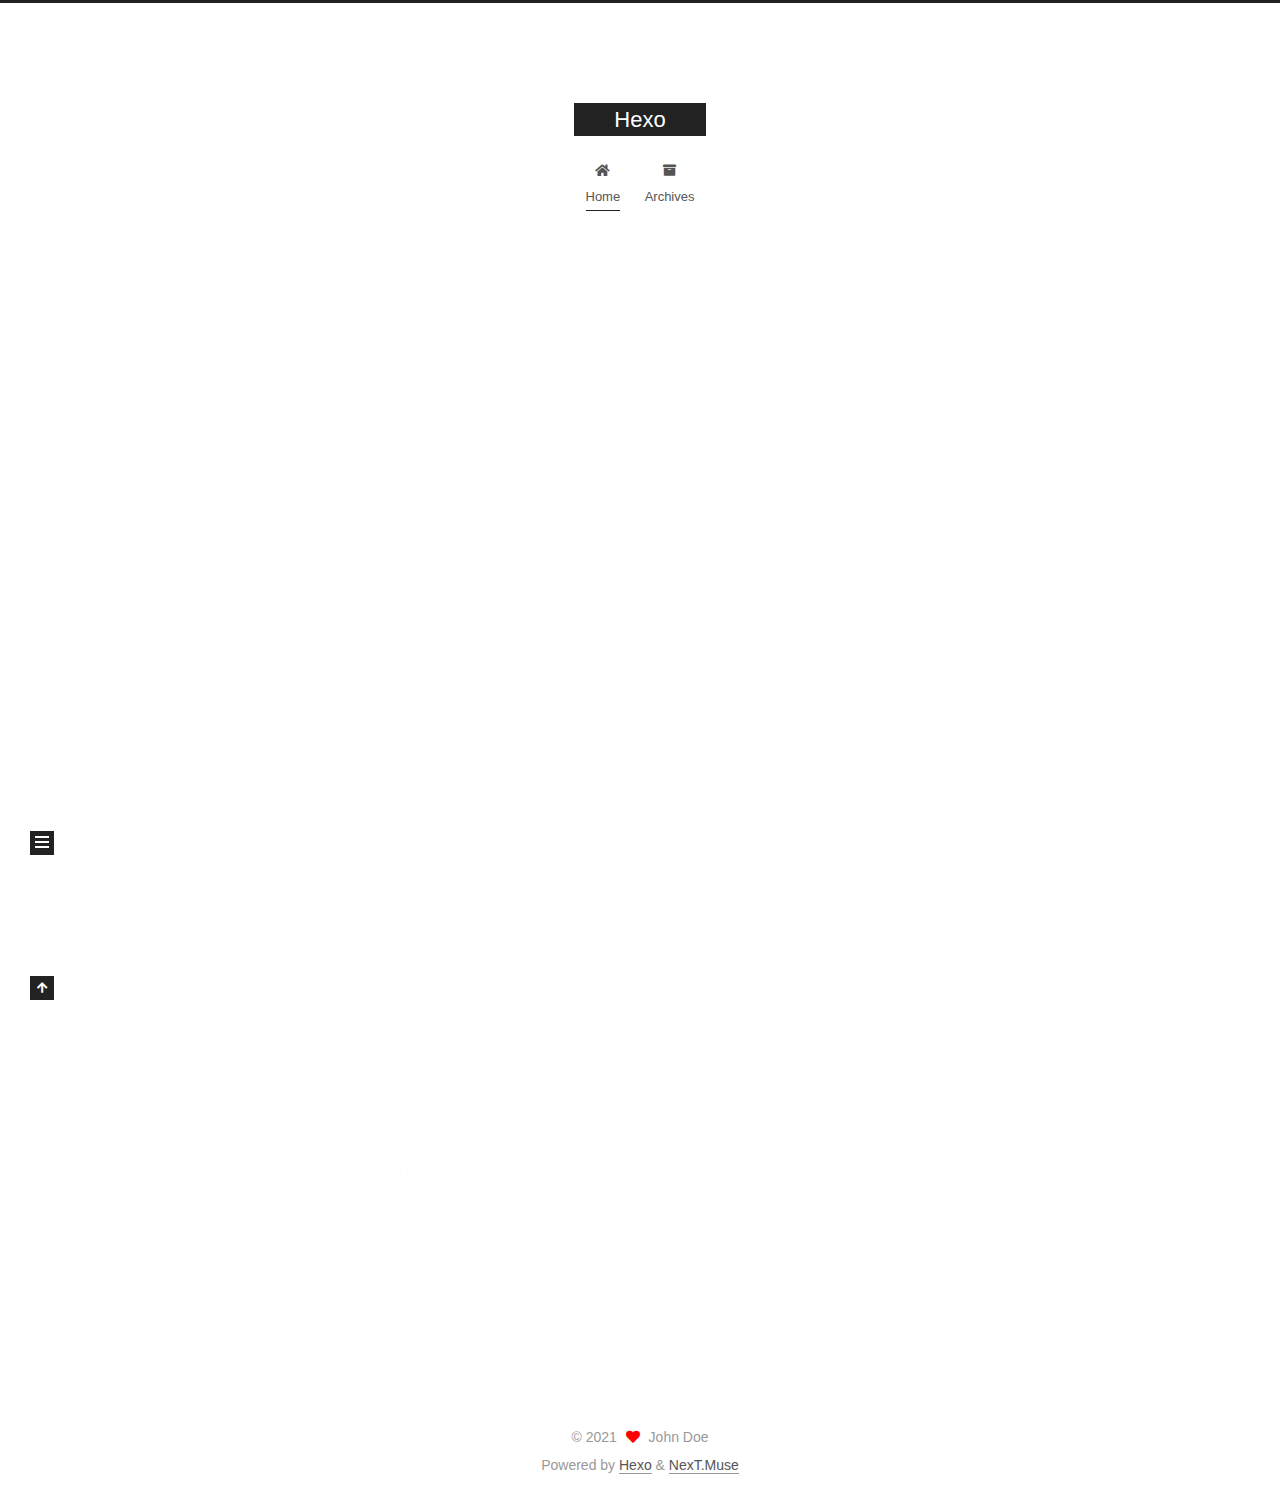
==== index.html @ f687af5e "Site updated: 2021-06-20 09:58:53" ====
<!DOCTYPE html>
<html lang="en">
<head>
  <meta charset="UTF-8">
<meta name="viewport" content="width=device-width, initial-scale=1, maximum-scale=2">
<meta name="theme-color" content="#222">
<meta name="generator" content="Hexo 5.4.0">
  <link rel="apple-touch-icon" sizes="180x180" href="/images/apple-touch-icon-next.png">
  <link rel="icon" type="image/png" sizes="32x32" href="/images/favicon-32x32-next.png">
  <link rel="icon" type="image/png" sizes="16x16" href="/images/favicon-16x16-next.png">
  <link rel="mask-icon" href="/images/logo.svg" color="#222">

<link rel="stylesheet" href="/css/main.css">


<link rel="stylesheet" href="/lib/font-awesome/css/all.min.css">

<script id="hexo-configurations">
    var NexT = window.NexT || {};
    var CONFIG = {"hostname":"example.com","root":"/","scheme":"Muse","version":"7.8.0","exturl":false,"sidebar":{"position":"left","display":"post","padding":18,"offset":12,"onmobile":false},"copycode":{"enable":false,"show_result":false,"style":null},"back2top":{"enable":true,"sidebar":false,"scrollpercent":false},"bookmark":{"enable":false,"color":"#222","save":"auto"},"fancybox":false,"mediumzoom":false,"lazyload":false,"pangu":false,"comments":{"style":"tabs","active":null,"storage":true,"lazyload":false,"nav":null},"algolia":{"hits":{"per_page":10},"labels":{"input_placeholder":"Search for Posts","hits_empty":"We didn't find any results for the search: ${query}","hits_stats":"${hits} results found in ${time} ms"}},"localsearch":{"enable":false,"trigger":"auto","top_n_per_article":1,"unescape":false,"preload":false},"motion":{"enable":true,"async":false,"transition":{"post_block":"fadeIn","post_header":"slideDownIn","post_body":"slideDownIn","coll_header":"slideLeftIn","sidebar":"slideUpIn"}}};
  </script>

  <meta property="og:type" content="website">
<meta property="og:title" content="Hexo">
<meta property="og:url" content="http://example.com/index.html">
<meta property="og:site_name" content="Hexo">
<meta property="og:locale" content="en_US">
<meta property="article:author" content="John Doe">
<meta name="twitter:card" content="summary">

<link rel="canonical" href="http://example.com/">


<script id="page-configurations">
  // https://hexo.io/docs/variables.html
  CONFIG.page = {
    sidebar: "",
    isHome : true,
    isPost : false,
    lang   : 'en'
  };
</script>

  <title>Hexo</title>
  






  <noscript>
  <style>
  .use-motion .brand,
  .use-motion .menu-item,
  .sidebar-inner,
  .use-motion .post-block,
  .use-motion .pagination,
  .use-motion .comments,
  .use-motion .post-header,
  .use-motion .post-body,
  .use-motion .collection-header { opacity: initial; }

  .use-motion .site-title,
  .use-motion .site-subtitle {
    opacity: initial;
    top: initial;
  }

  .use-motion .logo-line-before i { left: initial; }
  .use-motion .logo-line-after i { right: initial; }
  </style>
</noscript>

</head>

<body itemscope itemtype="http://schema.org/WebPage">
  <div class="container use-motion">
    <div class="headband"></div>

    <header class="header" itemscope itemtype="http://schema.org/WPHeader">
      <div class="header-inner"><div class="site-brand-container">
  <div class="site-nav-toggle">
    <div class="toggle" aria-label="Toggle navigation bar">
      <span class="toggle-line toggle-line-first"></span>
      <span class="toggle-line toggle-line-middle"></span>
      <span class="toggle-line toggle-line-last"></span>
    </div>
  </div>

  <div class="site-meta">

    <a href="/" class="brand" rel="start">
      <span class="logo-line-before"><i></i></span>
      <h1 class="site-title">Hexo</h1>
      <span class="logo-line-after"><i></i></span>
    </a>
  </div>

  <div class="site-nav-right">
    <div class="toggle popup-trigger">
    </div>
  </div>
</div>




<nav class="site-nav">
  <ul id="menu" class="main-menu menu">
        <li class="menu-item menu-item-home">

    <a href="/" rel="section"><i class="fa fa-home fa-fw"></i>Home</a>

  </li>
        <li class="menu-item menu-item-archives">

    <a href="/archives/" rel="section"><i class="fa fa-archive fa-fw"></i>Archives</a>

  </li>
  </ul>
</nav>




</div>
    </header>

    
  <div class="back-to-top">
    <i class="fa fa-arrow-up"></i>
    <span>0%</span>
  </div>


    <main class="main">
      <div class="main-inner">
        <div class="content-wrap">
          

          <div class="content index posts-expand">
            
      
  
  
  <article itemscope itemtype="http://schema.org/Article" class="post-block" lang="en">
    <link itemprop="mainEntityOfPage" href="http://example.com/2021/06/19/hello-world/">

    <span hidden itemprop="author" itemscope itemtype="http://schema.org/Person">
      <meta itemprop="image" content="/images/avatar.gif">
      <meta itemprop="name" content="John Doe">
      <meta itemprop="description" content="">
    </span>

    <span hidden itemprop="publisher" itemscope itemtype="http://schema.org/Organization">
      <meta itemprop="name" content="Hexo">
    </span>
      <header class="post-header">
        <h2 class="post-title" itemprop="name headline">
          
            <a href="/2021/06/19/hello-world/" class="post-title-link" itemprop="url">Hello World</a>
        </h2>

        <div class="post-meta">
            <span class="post-meta-item">
              <span class="post-meta-item-icon">
                <i class="far fa-calendar"></i>
              </span>
              <span class="post-meta-item-text">Posted on</span>

              <time title="Created: 2021-06-19 22:45:34" itemprop="dateCreated datePublished" datetime="2021-06-19T22:45:34+08:00">2021-06-19</time>
            </span>

          

        </div>
      </header>

    
    
    
    <div class="post-body" itemprop="articleBody">

      
          <p>Welcome to <a class="link"   target="_blank" rel="noopener" href="https://hexo.io/" >Hexo<i class="fas fa-external-link-alt"></i></a>! This is your very first post. Check <a class="link"   target="_blank" rel="noopener" href="https://hexo.io/docs/" >documentation<i class="fas fa-external-link-alt"></i></a> for more info. If you get any problems when using Hexo, you can find the answer in <a class="link"   target="_blank" rel="noopener" href="https://hexo.io/docs/troubleshooting.html" >troubleshooting<i class="fas fa-external-link-alt"></i></a> or you can ask me on <a class="link"   target="_blank" rel="noopener" href="https://github.com/hexojs/hexo/issues" >GitHub<i class="fas fa-external-link-alt"></i></a>.</p>
<h2 id="Quick-Start"><a href="#Quick-Start" class="headerlink" title="Quick Start"></a>Quick Start</h2><h3 id="Create-a-new-post"><a href="#Create-a-new-post" class="headerlink" title="Create a new post"></a>Create a new post</h3><figure class="highlight bash"><table><tr><td class="gutter"><pre><span class="line">1</span><br></pre></td><td class="code"><pre><span class="line">$ hexo new <span class="string">&quot;My New Post&quot;</span></span><br></pre></td></tr></table></figure>

<p>More info: <a class="link"   target="_blank" rel="noopener" href="https://hexo.io/docs/writing.html" >Writing<i class="fas fa-external-link-alt"></i></a></p>
<h3 id="Run-server"><a href="#Run-server" class="headerlink" title="Run server"></a>Run server</h3><figure class="highlight bash"><table><tr><td class="gutter"><pre><span class="line">1</span><br></pre></td><td class="code"><pre><span class="line">$ hexo server</span><br></pre></td></tr></table></figure>

<p>More info: <a class="link"   target="_blank" rel="noopener" href="https://hexo.io/docs/server.html" >Server<i class="fas fa-external-link-alt"></i></a></p>
<h3 id="Generate-static-files"><a href="#Generate-static-files" class="headerlink" title="Generate static files"></a>Generate static files</h3><figure class="highlight bash"><table><tr><td class="gutter"><pre><span class="line">1</span><br></pre></td><td class="code"><pre><span class="line">$ hexo generate</span><br></pre></td></tr></table></figure>

<p>More info: <a class="link"   target="_blank" rel="noopener" href="https://hexo.io/docs/generating.html" >Generating<i class="fas fa-external-link-alt"></i></a></p>
<h3 id="Deploy-to-remote-sites"><a href="#Deploy-to-remote-sites" class="headerlink" title="Deploy to remote sites"></a>Deploy to remote sites</h3><figure class="highlight bash"><table><tr><td class="gutter"><pre><span class="line">1</span><br></pre></td><td class="code"><pre><span class="line">$ hexo deploy</span><br></pre></td></tr></table></figure>

<p>More info: <a class="link"   target="_blank" rel="noopener" href="https://hexo.io/docs/one-command-deployment.html" >Deployment<i class="fas fa-external-link-alt"></i></a></p>

      
    </div>

    
    
    
      <footer class="post-footer">
        <div class="post-eof"></div>
      </footer>
  </article>
  
  
  


  



          </div>
          

<script>
  window.addEventListener('tabs:register', () => {
    let { activeClass } = CONFIG.comments;
    if (CONFIG.comments.storage) {
      activeClass = localStorage.getItem('comments_active') || activeClass;
    }
    if (activeClass) {
      let activeTab = document.querySelector(`a[href="#comment-${activeClass}"]`);
      if (activeTab) {
        activeTab.click();
      }
    }
  });
  if (CONFIG.comments.storage) {
    window.addEventListener('tabs:click', event => {
      if (!event.target.matches('.tabs-comment .tab-content .tab-pane')) return;
      let commentClass = event.target.classList[1];
      localStorage.setItem('comments_active', commentClass);
    });
  }
</script>

        </div>
          
  
  <div class="toggle sidebar-toggle">
    <span class="toggle-line toggle-line-first"></span>
    <span class="toggle-line toggle-line-middle"></span>
    <span class="toggle-line toggle-line-last"></span>
  </div>

  <aside class="sidebar">
    <div class="sidebar-inner">

      <ul class="sidebar-nav motion-element">
        <li class="sidebar-nav-toc">
          Table of Contents
        </li>
        <li class="sidebar-nav-overview">
          Overview
        </li>
      </ul>

      <!--noindex-->
      <div class="post-toc-wrap sidebar-panel">
      </div>
      <!--/noindex-->

      <div class="site-overview-wrap sidebar-panel">
        <div class="site-author motion-element" itemprop="author" itemscope itemtype="http://schema.org/Person">
  <p class="site-author-name" itemprop="name">John Doe</p>
  <div class="site-description" itemprop="description"></div>
</div>
<div class="site-state-wrap motion-element">
  <nav class="site-state">
      <div class="site-state-item site-state-posts">
          <a href="/archives/">
        
          <span class="site-state-item-count">1</span>
          <span class="site-state-item-name">posts</span>
        </a>
      </div>
  </nav>
</div>



      </div>

    </div>
  </aside>
  <div id="sidebar-dimmer"></div>


      </div>
    </main>

    <footer class="footer">
      <div class="footer-inner">
        

        

<div class="copyright">
  
  &copy; 
  <span itemprop="copyrightYear">2021</span>
  <span class="with-love">
    <i class="fa fa-heart"></i>
  </span>
  <span class="author" itemprop="copyrightHolder">John Doe</span>
</div>
  <div class="powered-by">Powered by <a href="https://hexo.io/" class="theme-link" rel="noopener" target="_blank">Hexo</a> & <a href="https://muse.theme-next.org/" class="theme-link" rel="noopener" target="_blank">NexT.Muse</a>
  </div>

        








      </div>
    </footer>
  </div>

  
  <script src="/lib/anime.min.js"></script>
  <script src="/lib/velocity/velocity.min.js"></script>
  <script src="/lib/velocity/velocity.ui.min.js"></script>

<script src="/js/utils.js"></script>

<script src="/js/motion.js"></script>


<script src="/js/schemes/muse.js"></script>


<script src="/js/next-boot.js"></script>




  















  

  

</body>
</html>
---- css/main.css ----
:root {
  --body-bg-color: #fff;
  --content-bg-color: #fff;
  --card-bg-color: #f5f5f5;
  --text-color: #555;
  --blockquote-color: #666;
  --link-color: #555;
  --link-hover-color: #222;
  --brand-color: #fff;
  --brand-hover-color: #fff;
  --table-row-odd-bg-color: #f9f9f9;
  --table-row-hover-bg-color: #f5f5f5;
  --menu-item-bg-color: #f5f5f5;
  --btn-default-bg: #222;
  --btn-default-color: #fff;
  --btn-default-border-color: #222;
  --btn-default-hover-bg: #fff;
  --btn-default-hover-color: #222;
  --btn-default-hover-border-color: #222;
}
html {
  line-height: 1.15; /* 1 */
  -webkit-text-size-adjust: 100%; /* 2 */
}
body {
  margin: 0;
}
main {
  display: block;
}
h1 {
  font-size: 2em;
  margin: 0.67em 0;
}
hr {
  box-sizing: content-box; /* 1 */
  height: 0; /* 1 */
  overflow: visible; /* 2 */
}
pre {
  font-family: monospace, monospace; /* 1 */
  font-size: 1em; /* 2 */
}
a {
  background: transparent;
}
abbr[title] {
  border-bottom: none; /* 1 */
  text-decoration: underline; /* 2 */
  text-decoration: underline dotted; /* 2 */
}
b,
strong {
  font-weight: bolder;
}
code,
kbd,
samp {
  font-family: monospace, monospace; /* 1 */
  font-size: 1em; /* 2 */
}
small {
  font-size: 80%;
}
sub,
sup {
  font-size: 75%;
  line-height: 0;
  position: relative;
  vertical-align: baseline;
}
sub {
  bottom: -0.25em;
}
sup {
  top: -0.5em;
}
img {
  border-style: none;
}
button,
input,
optgroup,
select,
textarea {
  font-family: inherit; /* 1 */
  font-size: 100%; /* 1 */
  line-height: 1.15; /* 1 */
  margin: 0; /* 2 */
}
button,
input {
/* 1 */
  overflow: visible;
}
button,
select {
/* 1 */
  text-transform: none;
}
button,
[type='button'],
[type='reset'],
[type='submit'] {
  -webkit-appearance: button;
}
button::-moz-focus-inner,
[type='button']::-moz-focus-inner,
[type='reset']::-moz-focus-inner,
[type='submit']::-moz-focus-inner {
  border-style: none;
  padding: 0;
}
button:-moz-focusring,
[type='button']:-moz-focusring,
[type='reset']:-moz-focusring,
[type='submit']:-moz-focusring {
  outline: 1px dotted ButtonText;
}
fieldset {
  padding: 0.35em 0.75em 0.625em;
}
legend {
  box-sizing: border-box; /* 1 */
  color: inherit; /* 2 */
  display: table; /* 1 */
  max-width: 100%; /* 1 */
  padding: 0; /* 3 */
  white-space: normal; /* 1 */
}
progress {
  vertical-align: baseline;
}
textarea {
  overflow: auto;
}
[type='checkbox'],
[type='radio'] {
  box-sizing: border-box; /* 1 */
  padding: 0; /* 2 */
}
[type='number']::-webkit-inner-spin-button,
[type='number']::-webkit-outer-spin-button {
  height: auto;
}
[type='search'] {
  outline-offset: -2px; /* 2 */
  -webkit-appearance: textfield; /* 1 */
}
[type='search']::-webkit-search-decoration {
  -webkit-appearance: none;
}
::-webkit-file-upload-button {
  font: inherit; /* 2 */
  -webkit-appearance: button; /* 1 */
}
details {
  display: block;
}
summary {
  display: list-item;
}
template {
  display: none;
}
[hidden] {
  display: none;
}
::selection {
  background: #262a30;
  color: #eee;
}
html,
body {
  height: 100%;
}
body {
  background: var(--body-bg-color);
  color: var(--text-color);
  font-family: 'Lato', "PingFang SC", "Microsoft YaHei", sans-serif;
  font-size: 1em;
  line-height: 2;
}
@media (max-width: 991px) {
  body {
    padding-left: 0 !important;
    padding-right: 0 !important;
  }
}
h1,
h2,
h3,
h4,
h5,
h6 {
  font-family: 'Lato', "PingFang SC", "Microsoft YaHei", sans-serif;
  font-weight: bold;
  line-height: 1.5;
  margin: 20px 0 15px;
}
h1 {
  font-size: 1.5em;
}
h2 {
  font-size: 1.375em;
}
h3 {
  font-size: 1.25em;
}
h4 {
  font-size: 1.125em;
}
h5 {
  font-size: 1em;
}
h6 {
  font-size: 0.875em;
}
p {
  margin: 0 0 20px 0;
}
a,
span.exturl {
  border-bottom: 1px solid #999;
  color: var(--link-color);
  outline: 0;
  text-decoration: none;
  overflow-wrap: break-word;
  word-wrap: break-word;
  cursor: pointer;
}
a:hover,
span.exturl:hover {
  border-bottom-color: var(--link-hover-color);
  color: var(--link-hover-color);
}
iframe,
img,
video {
  display: block;
  margin-left: auto;
  margin-right: auto;
  max-width: 100%;
}
hr {
  background-image: repeating-linear-gradient(-45deg, #ddd, #ddd 4px, transparent 4px, transparent 8px);
  border: 0;
  height: 3px;
  margin: 40px 0;
}
blockquote {
  border-left: 4px solid #ddd;
  color: var(--blockquote-color);
  margin: 0;
  padding: 0 15px;
}
blockquote cite::before {
  content: '-';
  padding: 0 5px;
}
dt {
  font-weight: bold;
}
dd {
  margin: 0;
  padding: 0;
}
kbd {
  background-color: #f5f5f5;
  background-image: linear-gradient(#eee, #fff, #eee);
  border: 1px solid #ccc;
  border-radius: 0.2em;
  box-shadow: 0.1em 0.1em 0.2em rgba(0,0,0,0.1);
  color: #555;
  font-family: inherit;
  padding: 0.1em 0.3em;
  white-space: nowrap;
}
.table-container {
  overflow: auto;
}
table {
  border-collapse: collapse;
  border-spacing: 0;
  font-size: 0.875em;
  margin: 0 0 20px 0;
  width: 100%;
}
tbody tr:nth-of-type(odd) {
  background: var(--table-row-odd-bg-color);
}
tbody tr:hover {
  background: var(--table-row-hover-bg-color);
}
caption,
th,
td {
  font-weight: normal;
  padding: 8px;
  vertical-align: middle;
}
th,
td {
  border: 1px solid #ddd;
  border-bottom: 3px solid #ddd;
}
th {
  font-weight: 700;
  padding-bottom: 10px;
}
td {
  border-bottom-width: 1px;
}
.btn {
  background: var(--btn-default-bg);
  border: 2px solid var(--btn-default-border-color);
  border-radius: 0;
  color: var(--btn-default-color);
  display: inline-block;
  font-size: 0.875em;
  line-height: 2;
  padding: 0 20px;
  text-decoration: none;
  transition-property: background-color;
  transition-delay: 0s;
  transition-duration: 0.2s;
  transition-timing-function: ease-in-out;
}
.btn:hover {
  background: var(--btn-default-hover-bg);
  border-color: var(--btn-default-hover-border-color);
  color: var(--btn-default-hover-color);
}
.btn + .btn {
  margin: 0 0 8px 8px;
}
.btn .fa-fw {
  text-align: left;
  width: 1.285714285714286em;
}
.toggle {
  line-height: 0;
}
.toggle .toggle-line {
  background: #fff;
  display: inline-block;
  height: 2px;
  left: 0;
  position: relative;
  top: 0;
  transition: all 0.4s;
  vertical-align: top;
  width: 100%;
}
.toggle .toggle-line:not(:first-child) {
  margin-top: 3px;
}
.toggle.toggle-arrow .toggle-line-first {
  left: 50%;
  top: 2px;
  transform: rotate(45deg);
  width: 50%;
}
.toggle.toggle-arrow .toggle-line-middle {
  left: 2px;
  width: 90%;
}
.toggle.toggle-arrow .toggle-line-last {
  left: 50%;
  top: -2px;
  transform: rotate(-45deg);
  width: 50%;
}
.toggle.toggle-close .toggle-line-first {
  transform: rotate(-45deg);
  top: 5px;
}
.toggle.toggle-close .toggle-line-middle {
  opacity: 0;
}
.toggle.toggle-close .toggle-line-last {
  transform: rotate(45deg);
  top: -5px;
}
.highlight,
pre {
  background: #f7f7f7;
  color: #4d4d4c;
  line-height: 1.6;
  margin: 0 auto 20px;
}
pre,
code {
  font-family: consolas, Menlo, monospace, "PingFang SC", "Microsoft YaHei";
}
code {
  background: #eee;
  border-radius: 3px;
  color: #555;
  padding: 2px 4px;
  overflow-wrap: break-word;
  word-wrap: break-word;
}
.highlight *::selection {
  background: #d6d6d6;
}
.highlight pre {
  border: 0;
  margin: 0;
  padding: 10px 0;
}
.highlight table {
  border: 0;
  margin: 0;
  width: auto;
}
.highlight td {
  border: 0;
  padding: 0;
}
.highlight figcaption {
  background: #eff2f3;
  color: #4d4d4c;
  display: flex;
  font-size: 0.875em;
  justify-content: space-between;
  line-height: 1.2;
  padding: 0.5em;
}
.highlight figcaption a {
  color: #4d4d4c;
}
.highlight figcaption a:hover {
  border-bottom-color: #4d4d4c;
}
.highlight .gutter {
  -moz-user-select: none;
  -ms-user-select: none;
  -webkit-user-select: none;
  user-select: none;
}
.highlight .gutter pre {
  background: #eff2f3;
  color: #869194;
  padding-left: 10px;
  padding-right: 10px;
  text-align: right;
}
.highlight .code pre {
  background: #f7f7f7;
  padding-left: 10px;
  width: 100%;
}
.gist table {
  width: auto;
}
.gist table td {
  border: 0;
}
pre {
  overflow: auto;
  padding: 10px;
}
pre code {
  background: none;
  color: #4d4d4c;
  font-size: 0.875em;
  padding: 0;
  text-shadow: none;
}
pre .deletion {
  background: #fdd;
}
pre .addition {
  background: #dfd;
}
pre .meta {
  color: #eab700;
  -moz-user-select: none;
  -ms-user-select: none;
  -webkit-user-select: none;
  user-select: none;
}
pre .comment {
  color: #8e908c;
}
pre .variable,
pre .attribute,
pre .tag,
pre .name,
pre .regexp,
pre .ruby .constant,
pre .xml .tag .title,
pre .xml .pi,
pre .xml .doctype,
pre .html .doctype,
pre .css .id,
pre .css .class,
pre .css .pseudo {
  color: #c82829;
}
pre .number,
pre .preprocessor,
pre .built_in,
pre .builtin-name,
pre .literal,
pre .params,
pre .constant,
pre .command {
  color: #f5871f;
}
pre .ruby .class .title,
pre .css .rules .attribute,
pre .string,
pre .symbol,
pre .value,
pre .inheritance,
pre .header,
pre .ruby .symbol,
pre .xml .cdata,
pre .special,
pre .formula {
  color: #718c00;
}
pre .title,
pre .css .hexcolor {
  color: #3e999f;
}
pre .function,
pre .python .decorator,
pre .python .title,
pre .ruby .function .title,
pre .ruby .title .keyword,
pre .perl .sub,
pre .javascript .title,
pre .coffeescript .title {
  color: #4271ae;
}
pre .keyword,
pre .javascript .function {
  color: #8959a8;
}
.blockquote-center {
  border-left: none;
  margin: 40px 0;
  padding: 0;
  position: relative;
  text-align: center;
}
.blockquote-center .fa {
  display: block;
  opacity: 0.6;
  position: absolute;
  width: 100%;
}
.blockquote-center .fa-quote-left {
  border-top: 1px solid #ccc;
  text-align: left;
  top: -20px;
}
.blockquote-center .fa-quote-right {
  border-bottom: 1px solid #ccc;
  text-align: right;
  bottom: -20px;
}
.blockquote-center p,
.blockquote-center div {
  text-align: center;
}
.post-body .group-picture img {
  margin: 0 auto;
  padding: 0 3px;
}
.group-picture-row {
  margin-bottom: 6px;
  overflow: hidden;
}
.group-picture-column {
  float: left;
  margin-bottom: 10px;
}
.post-body .label {
  color: #555;
  display: inline;
  padding: 0 2px;
}
.post-body .label.default {
  background: #f0f0f0;
}
.post-body .label.primary {
  background: #efe6f7;
}
.post-body .label.info {
  background: #e5f2f8;
}
.post-body .label.success {
  background: #e7f4e9;
}
.post-body .label.warning {
  background: #fcf6e1;
}
.post-body .label.danger {
  background: #fae8eb;
}
.post-body .tabs {
  margin-bottom: 20px;
}
.post-body .tabs,
.tabs-comment {
  display: block;
  padding-top: 10px;
  position: relative;
}
.post-body .tabs ul.nav-tabs,
.tabs-comment ul.nav-tabs {
  display: flex;
  flex-wrap: wrap;
  margin: 0;
  margin-bottom: -1px;
  padding: 0;
}
@media (max-width: 413px) {
  .post-body .tabs ul.nav-tabs,
  .tabs-comment ul.nav-tabs {
    display: block;
    margin-bottom: 5px;
  }
}
.post-body .tabs ul.nav-tabs li.tab,
.tabs-comment ul.nav-tabs li.tab {
  border-bottom: 1px solid #ddd;
  border-left: 1px solid transparent;
  border-right: 1px solid transparent;
  border-top: 3px solid transparent;
  flex-grow: 1;
  list-style-type: none;
  border-radius: 0 0 0 0;
}
@media (max-width: 413px) {
  .post-body .tabs ul.nav-tabs li.tab,
  .tabs-comment ul.nav-tabs li.tab {
    border-bottom: 1px solid transparent;
    border-left: 3px solid transparent;
    border-right: 1px solid transparent;
    border-top: 1px solid transparent;
  }
}
@media (max-width: 413px) {
  .post-body .tabs ul.nav-tabs li.tab,
  .tabs-comment ul.nav-tabs li.tab {
    border-radius: 0;
  }
}
.post-body .tabs ul.nav-tabs li.tab a,
.tabs-comment ul.nav-tabs li.tab a {
  border-bottom: initial;
  display: block;
  line-height: 1.8;
  outline: 0;
  padding: 0.25em 0.75em;
  text-align: center;
  transition-delay: 0s;
  transition-duration: 0.2s;
  transition-timing-function: ease-out;
}
.post-body .tabs ul.nav-tabs li.tab a i,
.tabs-comment ul.nav-tabs li.tab a i {
  width: 1.285714285714286em;
}
.post-body .tabs ul.nav-tabs li.tab.active,
.tabs-comment ul.nav-tabs li.tab.active {
  border-bottom: 1px solid transparent;
  border-left: 1px solid #ddd;
  border-right: 1px solid #ddd;
  border-top: 3px solid #fc6423;
}
@media (max-width: 413px) {
  .post-body .tabs ul.nav-tabs li.tab.active,
  .tabs-comment ul.nav-tabs li.tab.active {
    border-bottom: 1px solid #ddd;
    border-left: 3px solid #fc6423;
    border-right: 1px solid #ddd;
    border-top: 1px solid #ddd;
  }
}
.post-body .tabs ul.nav-tabs li.tab.active a,
.tabs-comment ul.nav-tabs li.tab.active a {
  color: var(--link-color);
  cursor: default;
}
.post-body .tabs .tab-content .tab-pane,
.tabs-comment .tab-content .tab-pane {
  border: 1px solid #ddd;
  border-top: 0;
  padding: 20px 20px 0 20px;
  border-radius: 0;
}
.post-body .tabs .tab-content .tab-pane:not(.active),
.tabs-comment .tab-content .tab-pane:not(.active) {
  display: none;
}
.post-body .tabs .tab-content .tab-pane.active,
.tabs-comment .tab-content .tab-pane.active {
  display: block;
}
.post-body .tabs .tab-content .tab-pane.active:nth-of-type(1),
.tabs-comment .tab-content .tab-pane.active:nth-of-type(1) {
  border-radius: 0 0 0 0;
}
@media (max-width: 413px) {
  .post-body .tabs .tab-content .tab-pane.active:nth-of-type(1),
  .tabs-comment .tab-content .tab-pane.active:nth-of-type(1) {
    border-radius: 0;
  }
}
.post-body .note {
  border-radius: 3px;
  margin-bottom: 20px;
  padding: 1em;
  position: relative;
  border: 1px solid #eee;
  border-left-width: 5px;
}
.post-body .note h2,
.post-body .note h3,
.post-body .note h4,
.post-body .note h5,
.post-body .note h6 {
  margin-top: 0;
  border-bottom: initial;
  margin-bottom: 0;
  padding-top: 0;
}
.post-body .note p:first-child,
.post-body .note ul:first-child,
.post-body .note ol:first-child,
.post-body .note table:first-child,
.post-body .note pre:first-child,
.post-body .note blockquote:first-child,
.post-body .note img:first-child {
  margin-top: 0;
}
.post-body .note p:last-child,
.post-body .note ul:last-child,
.post-body .note ol:last-child,
.post-body .note table:last-child,
.post-body .note pre:last-child,
.post-body .note blockquote:last-child,
.post-body .note img:last-child {
  margin-bottom: 0;
}
.post-body .note.default {
  border-left-color: #777;
}
.post-body .note.default h2,
.post-body .note.default h3,
.post-body .note.default h4,
.post-body .note.default h5,
.post-body .note.default h6 {
  color: #777;
}
.post-body .note.primary {
  border-left-color: #6f42c1;
}
.post-body .note.primary h2,
.post-body .note.primary h3,
.post-body .note.primary h4,
.post-body .note.primary h5,
.post-body .note.primary h6 {
  color: #6f42c1;
}
.post-body .note.info {
  border-left-color: #428bca;
}
.post-body .note.info h2,
.post-body .note.info h3,
.post-body .note.info h4,
.post-body .note.info h5,
.post-body .note.info h6 {
  color: #428bca;
}
.post-body .note.success {
  border-left-color: #5cb85c;
}
.post-body .note.success h2,
.post-body .note.success h3,
.post-body .note.success h4,
.post-body .note.success h5,
.post-body .note.success h6 {
  color: #5cb85c;
}
.post-body .note.warning {
  border-left-color: #f0ad4e;
}
.post-body .note.warning h2,
.post-body .note.warning h3,
.post-body .note.warning h4,
.post-body .note.warning h5,
.post-body .note.warning h6 {
  color: #f0ad4e;
}
.post-body .note.danger {
  border-left-color: #d9534f;
}
.post-body .note.danger h2,
.post-body .note.danger h3,
.post-body .note.danger h4,
.post-body .note.danger h5,
.post-body .note.danger h6 {
  color: #d9534f;
}
.pagination .prev,
.pagination .next,
.pagination .page-number,
.pagination .space {
  display: inline-block;
  margin: 0 10px;
  padding: 0 11px;
  position: relative;
  top: -1px;
}
@media (max-width: 767px) {
  .pagination .prev,
  .pagination .next,
  .pagination .page-number,
  .pagination .space {
    margin: 0 5px;
  }
}
.pagination {
  border-top: 1px solid #eee;
  margin: 120px 0 0;
  text-align: center;
}
.pagination .prev,
.pagination .next,
.pagination .page-number {
  border-bottom: 0;
  border-top: 1px solid #eee;
  transition-property: border-color;
  transition-delay: 0s;
  transition-duration: 0.2s;
  transition-timing-function: ease-in-out;
}
.pagination .prev:hover,
.pagination .next:hover,
.pagination .page-number:hover {
  border-top-color: #222;
}
.pagination .space {
  margin: 0;
  padding: 0;
}
.pagination .prev {
  margin-left: 0;
}
.pagination .next {
  margin-right: 0;
}
.pagination .page-number.current {
  background: #ccc;
  border-top-color: #ccc;
  color: #fff;
}
@media (max-width: 767px) {
  .pagination {
    border-top: none;
  }
  .pagination .prev,
  .pagination .next,
  .pagination .page-number {
    border-bottom: 1px solid #eee;
    border-top: 0;
    margin-bottom: 10px;
    padding: 0 10px;
  }
  .pagination .prev:hover,
  .pagination .next:hover,
  .pagination .page-number:hover {
    border-bottom-color: #222;
  }
}
.comments {
  margin-top: 60px;
  overflow: hidden;
}
.comment-button-group {
  display: flex;
  flex-wrap: wrap-reverse;
  justify-content: center;
  margin: 1em 0;
}
.comment-button-group .comment-button {
  margin: 0.1em 0.2em;
}
.comment-button-group .comment-button.active {
  background: var(--btn-default-hover-bg);
  border-color: var(--btn-default-hover-border-color);
  color: var(--btn-default-hover-color);
}
.comment-position {
  display: none;
}
.comment-position.active {
  display: block;
}
.tabs-comment {
  background: var(--content-bg-color);
  margin-top: 4em;
  padding-top: 0;
}
.tabs-comment .comments {
  border: 0;
  box-shadow: none;
  margin-top: 0;
  padding-top: 0;
}
.container {
  min-height: 100%;
  position: relative;
}
.main-inner {
  margin: 0 auto;
  width: 700px;
}
@media (min-width: 1200px) {
  .main-inner {
    width: 800px;
  }
}
@media (min-width: 1600px) {
  .main-inner {
    width: 900px;
  }
}
@media (max-width: 767px) {
  .content-wrap {
    padding: 0 20px;
  }
}
.header {
  background: transparent;
}
.header-inner {
  margin: 0 auto;
  width: 700px;
}
@media (min-width: 1200px) {
  .header-inner {
    width: 800px;
  }
}
@media (min-width: 1600px) {
  .header-inner {
    width: 900px;
  }
}
.site-brand-container {
  display: flex;
  flex-shrink: 0;
  padding: 0 10px;
}
.headband {
  background: #222;
  height: 3px;
}
.site-meta {
  flex-grow: 1;
  text-align: center;
}
@media (max-width: 767px) {
  .site-meta {
    text-align: center;
  }
}
.brand {
  border-bottom: none;
  color: var(--brand-color);
  display: inline-block;
  line-height: 1.375em;
  padding: 0 40px;
  position: relative;
}
.brand:hover {
  color: var(--brand-hover-color);
}
.site-title {
  font-family: 'Lato', "PingFang SC", "Microsoft YaHei", sans-serif;
  font-size: 1.375em;
  font-weight: normal;
  margin: 0;
}
.site-subtitle {
  color: #999;
  font-size: 0.8125em;
  margin: 10px 0;
}
.use-motion .brand {
  opacity: 0;
}
.use-motion .site-title,
.use-motion .site-subtitle,
.use-motion .custom-logo-image {
  opacity: 0;
  position: relative;
  top: -10px;
}
.site-nav-toggle,
.site-nav-right {
  display: none;
}
@media (max-width: 767px) {
  .site-nav-toggle,
  .site-nav-right {
    display: flex;
    flex-direction: column;
    justify-content: center;
  }
}
.site-nav-toggle .toggle,
.site-nav-right .toggle {
  color: var(--text-color);
  padding: 10px;
  width: 22px;
}
.site-nav-toggle .toggle .toggle-line,
.site-nav-right .toggle .toggle-line {
  background: var(--text-color);
  border-radius: 1px;
}
.site-nav {
  display: block;
}
@media (max-width: 767px) {
  .site-nav {
    clear: both;
    display: none;
  }
}
.site-nav.site-nav-on {
  display: block;
}
.menu {
  margin-top: 20px;
  padding-left: 0;
  text-align: center;
}
.menu-item {
  display: inline-block;
  list-style: none;
  margin: 0 10px;
}
@media (max-width: 767px) {
  .menu-item {
    display: block;
    margin-top: 10px;
  }
  .menu-item.menu-item-search {
    display: none;
  }
}
.menu-item a,
.menu-item span.exturl {
  border-bottom: 0;
  display: block;
  font-size: 0.8125em;
  transition-property: border-color;
  transition-delay: 0s;
  transition-duration: 0.2s;
  transition-timing-function: ease-in-out;
}
@media (hover: none) {
  .menu-item a:hover,
  .menu-item span.exturl:hover {
    border-bottom-color: transparent !important;
  }
}
.menu-item .fa,
.menu-item .fab,
.menu-item .far,
.menu-item .fas {
  margin-right: 8px;
}
.menu-item .badge {
  display: inline-block;
  font-weight: bold;
  line-height: 1;
  margin-left: 0.35em;
  margin-top: 0.35em;
  text-align: center;
  white-space: nowrap;
}
@media (max-width: 767px) {
  .menu-item .badge {
    float: right;
    margin-left: 0;
  }
}
.menu-item-active a,
.menu .menu-item a:hover,
.menu .menu-item span.exturl:hover {
  background: var(--menu-item-bg-color);
}
.use-motion .menu-item {
  opacity: 0;
}
.sidebar {
  background: #222;
  bottom: 0;
  box-shadow: inset 0 2px 6px #000;
  position: fixed;
  top: 0;
}
@media (max-width: 991px) {
  .sidebar {
    display: none;
  }
}
.sidebar-inner {
  color: #999;
  padding: 18px 10px;
  text-align: center;
}
.cc-license {
  margin-top: 10px;
  text-align: center;
}
.cc-license .cc-opacity {
  border-bottom: none;
  opacity: 0.7;
}
.cc-license .cc-opacity:hover {
  opacity: 0.9;
}
.cc-license img {
  display: inline-block;
}
.site-author-image {
  border: 2px solid #333;
  display: block;
  margin: 0 auto;
  max-width: 96px;
  padding: 2px;
}
.site-author-name {
  color: #f5f5f5;
  font-weight: normal;
  margin: 5px 0 0;
  text-align: center;
}
.site-description {
  color: #999;
  font-size: 1em;
  margin-top: 5px;
  text-align: center;
}
.links-of-author {
  margin-top: 15px;
}
.links-of-author a,
.links-of-author span.exturl {
  border-bottom-color: #555;
  display: inline-block;
  font-size: 0.8125em;
  margin-bottom: 10px;
  margin-right: 10px;
  vertical-align: middle;
}
.links-of-author a::before,
.links-of-author span.exturl::before {
  background: #261cf7;
  border-radius: 50%;
  content: ' ';
  display: inline-block;
  height: 4px;
  margin-right: 3px;
  vertical-align: middle;
  width: 4px;
}
.sidebar-button {
  margin-top: 15px;
}
.sidebar-button a {
  border: 1px solid #fc6423;
  border-radius: 4px;
  color: #fc6423;
  display: inline-block;
  padding: 0 15px;
}
.sidebar-button a .fa,
.sidebar-button a .fab,
.sidebar-button a .far,
.sidebar-button a .fas {
  margin-right: 5px;
}
.sidebar-button a:hover {
  background: #fc6423;
  border: 1px solid #fc6423;
  color: #fff;
}
.sidebar-button a:hover .fa,
.sidebar-button a:hover .fab,
.sidebar-button a:hover .far,
.sidebar-button a:hover .fas {
  color: #fff;
}
.links-of-blogroll {
  font-size: 0.8125em;
  margin-top: 10px;
}
.links-of-blogroll-title {
  font-size: 0.875em;
  font-weight: 600;
  margin-top: 0;
}
.links-of-blogroll-list {
  list-style: none;
  margin: 0;
  padding: 0;
}
#sidebar-dimmer {
  display: none;
}
@media (max-width: 767px) {
  #sidebar-dimmer {
    background: #000;
    display: block;
    height: 100%;
    left: 100%;
    opacity: 0;
    position: fixed;
    top: 0;
    width: 100%;
    z-index: 1100;
  }
  .sidebar-active + #sidebar-dimmer {
    opacity: 0.7;
    transform: translateX(-100%);
    transition: opacity 0.5s;
  }
}
.sidebar-nav {
  margin: 0;
  padding-bottom: 20px;
  padding-left: 0;
}
.sidebar-nav li {
  border-bottom: 1px solid transparent;
  color: #666;
  cursor: pointer;
  display: inline-block;
  font-size: 0.875em;
}
.sidebar-nav li.sidebar-nav-overview {
  margin-left: 10px;
}
.sidebar-nav li:hover {
  color: #f5f5f5;
}
.sidebar-nav .sidebar-nav-active {
  border-bottom-color: #87daff;
  color: #87daff;
}
.sidebar-nav .sidebar-nav-active:hover {
  color: #87daff;
}
.sidebar-panel {
  display: none;
  overflow-x: hidden;
  overflow-y: auto;
}
.sidebar-panel-active {
  display: block;
}
.sidebar-toggle {
  background: #222;
  bottom: 45px;
  cursor: pointer;
  height: 14px;
  left: 30px;
  padding: 5px;
  position: fixed;
  width: 14px;
  z-index: 1300;
}
@media (max-width: 991px) {
  .sidebar-toggle {
    left: 20px;
    opacity: 0.8;
    display: none;
  }
}
.sidebar-toggle:hover .toggle-line {
  background: #87daff;
}
.post-toc {
  font-size: 0.875em;
}
.post-toc ol {
  list-style: none;
  margin: 0;
  padding: 0 2px 5px 10px;
  text-align: left;
}
.post-toc ol > ol {
  padding-left: 0;
}
.post-toc ol a {
  transition-property: all;
  transition-delay: 0s;
  transition-duration: 0.2s;
  transition-timing-function: ease-in-out;
}
.post-toc .nav-item {
  line-height: 1.8;
  overflow: hidden;
  text-overflow: ellipsis;
  white-space: nowrap;
}
.post-toc .nav .nav-child {
  display: none;
}
.post-toc .nav .active > .nav-child {
  display: block;
}
.post-toc .nav .active-current > .nav-child {
  display: block;
}
.post-toc .nav .active-current > .nav-child > .nav-item {
  display: block;
}
.post-toc .nav .active > a {
  border-bottom-color: #87daff;
  color: #87daff;
}
.post-toc .nav .active-current > a {
  color: #87daff;
}
.post-toc .nav .active-current > a:hover {
  color: #87daff;
}
.site-state {
  display: flex;
  justify-content: center;
  line-height: 1.4;
  margin-top: 10px;
  overflow: hidden;
  text-align: center;
  white-space: nowrap;
}
.site-state-item {
  padding: 0 15px;
}
.site-state-item:not(:first-child) {
  border-left: 1px solid #333;
}
.site-state-item a {
  border-bottom: none;
}
.site-state-item-count {
  display: block;
  font-size: 1.25em;
  font-weight: 600;
  text-align: center;
}
.site-state-item-name {
  color: inherit;
  font-size: 0.875em;
}
.footer {
  color: #999;
  font-size: 0.875em;
  padding: 20px 0;
}
.footer.footer-fixed {
  bottom: 0;
  left: 0;
  position: absolute;
  right: 0;
}
.footer-inner {
  box-sizing: border-box;
  margin: 0 auto;
  text-align: center;
  width: 700px;
}
@media (min-width: 1200px) {
  .footer-inner {
    width: 800px;
  }
}
@media (min-width: 1600px) {
  .footer-inner {
    width: 900px;
  }
}
.languages {
  display: inline-block;
  font-size: 1.125em;
  position: relative;
}
.languages .lang-select-label span {
  margin: 0 0.5em;
}
.languages .lang-select {
  height: 100%;
  left: 0;
  opacity: 0;
  position: absolute;
  top: 0;
  width: 100%;
}
.with-love {
  color: #ff0000;
  display: inline-block;
  margin: 0 5px;
}
.powered-by,
.theme-info {
  display: inline-block;
}
@-moz-keyframes iconAnimate {
  0%, 100% {
    transform: scale(1);
  }
  10%, 30% {
    transform: scale(0.9);
  }
  20%, 40%, 60%, 80% {
    transform: scale(1.1);
  }
  50%, 70% {
    transform: scale(1.1);
  }
}
@-webkit-keyframes iconAnimate {
  0%, 100% {
    transform: scale(1);
  }
  10%, 30% {
    transform: scale(0.9);
  }
  20%, 40%, 60%, 80% {
    transform: scale(1.1);
  }
  50%, 70% {
    transform: scale(1.1);
  }
}
@-o-keyframes iconAnimate {
  0%, 100% {
    transform: scale(1);
  }
  10%, 30% {
    transform: scale(0.9);
  }
  20%, 40%, 60%, 80% {
    transform: scale(1.1);
  }
  50%, 70% {
    transform: scale(1.1);
  }
}
@keyframes iconAnimate {
  0%, 100% {
    transform: scale(1);
  }
  10%, 30% {
    transform: scale(0.9);
  }
  20%, 40%, 60%, 80% {
    transform: scale(1.1);
  }
  50%, 70% {
    transform: scale(1.1);
  }
}
.back-to-top {
  font-size: 12px;
  text-align: center;
  transition-delay: 0s;
  transition-duration: 0.2s;
  transition-timing-function: ease-in-out;
}
.back-to-top {
  background: #222;
  bottom: -100px;
  box-sizing: border-box;
  color: #fff;
  cursor: pointer;
  left: 30px;
  opacity: 1;
  padding: 0 6px;
  position: fixed;
  transition-property: bottom;
  z-index: 1300;
  width: 24px;
}
.back-to-top span {
  display: none;
}
.back-to-top:hover {
  color: #87daff;
}
.back-to-top.back-to-top-on {
  bottom: 19px;
}
@media (max-width: 991px) {
  .back-to-top {
    left: 20px;
    opacity: 0.8;
  }
}
.post-body {
  font-family: 'Lato', "PingFang SC", "Microsoft YaHei", sans-serif;
  overflow-wrap: break-word;
  word-wrap: break-word;
}
@media (min-width: 1200px) {
  .post-body {
    font-size: 1.125em;
  }
}
.post-body .exturl .fa {
  font-size: 0.875em;
  margin-left: 4px;
}
.post-body .image-caption,
.post-body .figure .caption {
  color: #999;
  font-size: 0.875em;
  font-weight: bold;
  line-height: 1;
  margin: -20px auto 15px;
  text-align: center;
}
.post-sticky-flag {
  display: inline-block;
  transform: rotate(30deg);
}
.post-button {
  margin-top: 40px;
  text-align: center;
}
.use-motion .post-block,
.use-motion .pagination,
.use-motion .comments {
  opacity: 0;
}
.use-motion .post-header {
  opacity: 0;
}
.use-motion .post-body {
  opacity: 0;
}
.use-motion .collection-header {
  opacity: 0;
}
.posts-collapse {
  margin-left: 35px;
  position: relative;
}
@media (max-width: 767px) {
  .posts-collapse {
    margin-left: 0px;
    margin-right: 0px;
  }
}
.posts-collapse .collection-title {
  font-size: 1.125em;
  position: relative;
}
.posts-collapse .collection-title::before {
  background: #999;
  border: 1px solid #fff;
  border-radius: 50%;
  content: ' ';
  height: 10px;
  left: 0;
  margin-left: -6px;
  margin-top: -4px;
  position: absolute;
  top: 50%;
  width: 10px;
}
.posts-collapse .collection-year {
  font-size: 1.5em;
  font-weight: bold;
  margin: 60px 0;
  position: relative;
}
.posts-collapse .collection-year::before {
  background: #bbb;
  border-radius: 50%;
  content: ' ';
  height: 8px;
  left: 0;
  margin-left: -4px;
  margin-top: -4px;
  position: absolute;
  top: 50%;
  width: 8px;
}
.posts-collapse .collection-header {
  display: block;
  margin: 0 0 0 20px;
}
.posts-collapse .collection-header small {
  color: #bbb;
  margin-left: 5px;
}
.posts-collapse .post-header {
  border-bottom: 1px dashed #ccc;
  margin: 30px 0;
  padding-left: 15px;
  position: relative;
  transition-property: border;
  transition-delay: 0s;
  transition-duration: 0.2s;
  transition-timing-function: ease-in-out;
}
.posts-collapse .post-header::before {
  background: #bbb;
  border: 1px solid #fff;
  border-radius: 50%;
  content: ' ';
  height: 6px;
  left: 0;
  margin-left: -4px;
  position: absolute;
  top: 0.75em;
  transition-property: background;
  width: 6px;
  transition-delay: 0s;
  transition-duration: 0.2s;
  transition-timing-function: ease-in-out;
}
.posts-collapse .post-header:hover {
  border-bottom-color: #666;
}
.posts-collapse .post-header:hover::before {
  background: #222;
}
.posts-collapse .post-meta {
  display: inline;
  font-size: 0.75em;
  margin-right: 10px;
}
.posts-collapse .post-title {
  display: inline;
}
.posts-collapse .post-title a,
.posts-collapse .post-title span.exturl {
  border-bottom: none;
  color: var(--link-color);
}
.posts-collapse .post-title .fa-external-link-alt {
  font-size: 0.875em;
  margin-left: 5px;
}
.posts-collapse::before {
  background: #f5f5f5;
  content: ' ';
  height: 100%;
  left: 0;
  margin-left: -2px;
  position: absolute;
  top: 1.25em;
  width: 4px;
}
.post-eof {
  background: #ccc;
  height: 1px;
  margin: 80px auto 60px;
  text-align: center;
  width: 8%;
}
.post-block:last-of-type .post-eof {
  display: none;
}
.content {
  padding-top: 40px;
}
@media (min-width: 992px) {
  .post-body {
    text-align: justify;
  }
}
@media (max-width: 991px) {
  .post-body {
    text-align: justify;
  }
}
.post-body h1,
.post-body h2,
.post-body h3,
.post-body h4,
.post-body h5,
.post-body h6 {
  padding-top: 10px;
}
.post-body h1 .header-anchor,
.post-body h2 .header-anchor,
.post-body h3 .header-anchor,
.post-body h4 .header-anchor,
.post-body h5 .header-anchor,
.post-body h6 .header-anchor {
  border-bottom-style: none;
  color: #ccc;
  float: right;
  margin-left: 10px;
  visibility: hidden;
}
.post-body h1 .header-anchor:hover,
.post-body h2 .header-anchor:hover,
.post-body h3 .header-anchor:hover,
.post-body h4 .header-anchor:hover,
.post-body h5 .header-anchor:hover,
.post-body h6 .header-anchor:hover {
  color: inherit;
}
.post-body h1:hover .header-anchor,
.post-body h2:hover .header-anchor,
.post-body h3:hover .header-anchor,
.post-body h4:hover .header-anchor,
.post-body h5:hover .header-anchor,
.post-body h6:hover .header-anchor {
  visibility: visible;
}
.post-body iframe,
.post-body img,
.post-body video {
  margin-bottom: 20px;
}
.post-body .video-container {
  height: 0;
  margin-bottom: 20px;
  overflow: hidden;
  padding-top: 75%;
  position: relative;
  width: 100%;
}
.post-body .video-container iframe,
.post-body .video-container object,
.post-body .video-container embed {
  height: 100%;
  left: 0;
  margin: 0;
  position: absolute;
  top: 0;
  width: 100%;
}
.post-gallery {
  align-items: center;
  display: grid;
  grid-gap: 10px;
  grid-template-columns: 1fr 1fr 1fr;
  margin-bottom: 20px;
}
@media (max-width: 767px) {
  .post-gallery {
    grid-template-columns: 1fr 1fr;
  }
}
.post-gallery a {
  border: 0;
}
.post-gallery img {
  margin: 0;
}
.posts-expand .post-header {
  font-size: 1.125em;
}
.posts-expand .post-title {
  font-size: 1.5em;
  font-weight: normal;
  margin: initial;
  text-align: center;
  overflow-wrap: break-word;
  word-wrap: break-word;
}
.posts-expand .post-title-link {
  border-bottom: none;
  color: var(--link-color);
  display: inline-block;
  position: relative;
  vertical-align: top;
}
.posts-expand .post-title-link::before {
  background: var(--link-color);
  bottom: 0;
  content: '';
  height: 2px;
  left: 0;
  position: absolute;
  transform: scaleX(0);
  visibility: hidden;
  width: 100%;
  transition-delay: 0s;
  transition-duration: 0.2s;
  transition-timing-function: ease-in-out;
}
.posts-expand .post-title-link:hover::before {
  transform: scaleX(1);
  visibility: visible;
}
.posts-expand .post-title-link .fa-external-link-alt {
  font-size: 0.875em;
  margin-left: 5px;
}
.posts-expand .post-meta {
  color: #999;
  font-family: 'Lato', "PingFang SC", "Microsoft YaHei", sans-serif;
  font-size: 0.75em;
  margin: 3px 0 60px 0;
  text-align: center;
}
.posts-expand .post-meta .post-description {
  font-size: 0.875em;
  margin-top: 2px;
}
.posts-expand .post-meta time {
  border-bottom: 1px dashed #999;
  cursor: pointer;
}
.post-meta .post-meta-item + .post-meta-item::before {
  content: '|';
  margin: 0 0.5em;
}
.post-meta-divider {
  margin: 0 0.5em;
}
.post-meta-item-icon {
  margin-right: 3px;
}
@media (max-width: 991px) {
  .post-meta-item-icon {
    display: inline-block;
  }
}
@media (max-width: 991px) {
  .post-meta-item-text {
    display: none;
  }
}
.post-nav {
  border-top: 1px solid #eee;
  display: flex;
  justify-content: space-between;
  margin-top: 15px;
  padding: 10px 5px 0;
}
.post-nav-item {
  flex: 1;
}
.post-nav-item a {
  border-bottom: none;
  display: block;
  font-size: 0.875em;
  line-height: 1.6;
  position: relative;
}
.post-nav-item a:active {
  top: 2px;
}
.post-nav-item .fa {
  font-size: 0.75em;
}
.post-nav-item:first-child {
  margin-right: 15px;
}
.post-nav-item:first-child .fa {
  margin-right: 5px;
}
.post-nav-item:last-child {
  margin-left: 15px;
  text-align: right;
}
.post-nav-item:last-child .fa {
  margin-left: 5px;
}
.rtl.post-body p,
.rtl.post-body a,
.rtl.post-body h1,
.rtl.post-body h2,
.rtl.post-body h3,
.rtl.post-body h4,
.rtl.post-body h5,
.rtl.post-body h6,
.rtl.post-body li,
.rtl.post-body ul,
.rtl.post-body ol {
  direction: rtl;
  font-family: UKIJ Ekran;
}
.rtl.post-title {
  font-family: UKIJ Ekran;
}
.post-tags {
  margin-top: 40px;
  text-align: center;
}
.post-tags a {
  display: inline-block;
  font-size: 0.8125em;
}
.post-tags a:not(:last-child) {
  margin-right: 10px;
}
.post-widgets {
  border-top: 1px solid #eee;
  margin-top: 15px;
  text-align: center;
}
.wp_rating {
  height: 20px;
  line-height: 20px;
  margin-top: 10px;
  padding-top: 6px;
  text-align: center;
}
.social-like {
  display: flex;
  font-size: 0.875em;
  justify-content: center;
  text-align: center;
}
.reward-container {
  margin: 20px auto;
  padding: 10px 0;
  text-align: center;
  width: 90%;
}
.reward-container button {
  background: transparent;
  border: 1px solid #fc6423;
  border-radius: 0;
  color: #fc6423;
  cursor: pointer;
  line-height: 2;
  outline: 0;
  padding: 0 15px;
  vertical-align: text-top;
}
.reward-container button:hover {
  background: #fc6423;
  border: 1px solid transparent;
  color: #fa9366;
}
#qr {
  padding-top: 20px;
}
#qr a {
  border: 0;
}
#qr img {
  display: inline-block;
  margin: 0.8em 2em 0 2em;
  max-width: 100%;
  width: 180px;
}
#qr p {
  text-align: center;
}
.category-all-page .category-all-title {
  text-align: center;
}
.category-all-page .category-all {
  margin-top: 20px;
}
.category-all-page .category-list {
  list-style: none;
  margin: 0;
  padding: 0;
}
.category-all-page .category-list-item {
  margin: 5px 10px;
}
.category-all-page .category-list-count {
  color: #bbb;
}
.category-all-page .category-list-count::before {
  content: ' (';
  display: inline;
}
.category-all-page .category-list-count::after {
  content: ') ';
  display: inline;
}
.category-all-page .category-list-child {
  padding-left: 10px;
}
.event-list {
  padding: 0;
}
.event-list hr {
  background: #222;
  margin: 20px 0 45px 0;
}
.event-list hr::after {
  background: #222;
  color: #fff;
  content: 'NOW';
  display: inline-block;
  font-weight: bold;
  padding: 0 5px;
  text-align: right;
}
.event-list .event {
  background: #222;
  margin: 20px 0;
  min-height: 40px;
  padding: 15px 0 15px 10px;
}
.event-list .event .event-summary {
  color: #fff;
  margin: 0;
  padding-bottom: 3px;
}
.event-list .event .event-summary::before {
  animation: dot-flash 1s alternate infinite ease-in-out;
  color: #fff;
  content: '\f111';
  display: inline-block;
  font-size: 10px;
  margin-right: 25px;
  vertical-align: middle;
  font-family: 'Font Awesome 5 Free';
  font-weight: 900;
}
.event-list .event .event-relative-time {
  color: #bbb;
  display: inline-block;
  font-size: 12px;
  font-weight: normal;
  padding-left: 12px;
}
.event-list .event .event-details {
  color: #fff;
  display: block;
  line-height: 18px;
  margin-left: 56px;
  padding-bottom: 6px;
  padding-top: 3px;
  text-indent: -24px;
}
.event-list .event .event-details::before {
  color: #fff;
  display: inline-block;
  margin-right: 9px;
  text-align: center;
  text-indent: 0;
  width: 14px;
  font-family: 'Font Awesome 5 Free';
  font-weight: 900;
}
.event-list .event .event-details.event-location::before {
  content: '\f041';
}
.event-list .event .event-details.event-duration::before {
  content: '\f017';
}
.event-list .event-past {
  background: #f5f5f5;
}
.event-list .event-past .event-summary,
.event-list .event-past .event-details {
  color: #bbb;
  opacity: 0.9;
}
.event-list .event-past .event-summary::before,
.event-list .event-past .event-details::before {
  animation: none;
  color: #bbb;
}
@-moz-keyframes dot-flash {
  from {
    opacity: 1;
    transform: scale(1);
  }
  to {
    opacity: 0;
    transform: scale(0.8);
  }
}
@-webkit-keyframes dot-flash {
  from {
    opacity: 1;
    transform: scale(1);
  }
  to {
    opacity: 0;
    transform: scale(0.8);
  }
}
@-o-keyframes dot-flash {
  from {
    opacity: 1;
    transform: scale(1);
  }
  to {
    opacity: 0;
    transform: scale(0.8);
  }
}
@keyframes dot-flash {
  from {
    opacity: 1;
    transform: scale(1);
  }
  to {
    opacity: 0;
    transform: scale(0.8);
  }
}
ul.breadcrumb {
  font-size: 0.75em;
  list-style: none;
  margin: 1em 0;
  padding: 0 2em;
  text-align: center;
}
ul.breadcrumb li {
  display: inline;
}
ul.breadcrumb li + li::before {
  content: '/\00a0';
  font-weight: normal;
  padding: 0.5em;
}
ul.breadcrumb li + li:last-child {
  font-weight: bold;
}
.tag-cloud {
  text-align: center;
}
.tag-cloud a {
  display: inline-block;
  margin: 10px;
}
.tag-cloud a:hover {
  color: var(--link-hover-color) !important;
}
@media (max-width: 767px) {
  .header-inner,
  .main-inner,
  .footer-inner {
    width: auto;
  }
}
.header-inner {
  padding-top: 100px;
}
@media (max-width: 767px) {
  .header-inner {
    padding-top: 50px;
  }
}
.main-inner {
  padding-bottom: 60px;
}
.content {
  padding-top: 70px;
}
@media (max-width: 767px) {
  .content {
    padding-top: 35px;
  }
}
embed {
  display: block;
  margin: 0 auto 25px auto;
}
.custom-logo .site-meta-headline {
  text-align: center;
}
.custom-logo .site-title {
  color: #222;
  margin: 10px auto 0;
}
.custom-logo .site-title a {
  border: 0;
}
.custom-logo-image {
  background: #fff;
  margin: 0 auto;
  max-width: 150px;
  padding: 5px;
}
.brand {
  background: var(--btn-default-bg);
}
@media (max-width: 767px) {
  .site-nav {
    border-bottom: 1px solid #ddd;
    border-top: 1px solid #ddd;
    left: 0;
    margin: 0;
    padding: 0;
    width: 100%;
  }
}
@media (max-width: 767px) {
  .menu {
    text-align: left;
  }
}
.menu-item-active a,
.menu .menu-item a:hover,
.menu .menu-item span.exturl:hover {
  background: transparent;
  border-bottom: 1px solid var(--link-hover-color) !important;
}
@media (max-width: 767px) {
  .menu-item-active a,
  .menu .menu-item a:hover,
  .menu .menu-item span.exturl:hover {
    border-bottom: 1px dotted #ddd !important;
  }
}
@media (max-width: 767px) {
  .menu .menu-item {
    margin: 0 10px;
  }
}
.menu .menu-item a,
.menu .menu-item span.exturl {
  border-bottom: 1px solid transparent;
}
@media (max-width: 767px) {
  .menu .menu-item a,
  .menu .menu-item span.exturl {
    padding: 5px 10px;
  }
}
@media (min-width: 768px) {
  .menu .menu-item .fa,
  .menu .menu-item .fab,
  .menu .menu-item .far,
  .menu .menu-item .fas {
    display: block;
    line-height: 2;
    margin-right: 0;
    width: 100%;
  }
}
.menu .menu-item .badge {
  background: #eee;
  padding: 1px 4px;
}
.sub-menu {
  margin: 10px 0;
}
.sub-menu .menu-item {
  display: inline-block;
}
.sidebar {
  left: -320px;
}
.sidebar.sidebar-active {
  left: 0;
}
.sidebar {
  width: 320px;
  z-index: 1200;
  transition-delay: 0s;
  transition-duration: 0.2s;
  transition-timing-function: ease-out;
}
.sidebar a,
.sidebar span.exturl {
  border-bottom-color: #555;
  color: #999;
}
.sidebar a:hover,
.sidebar span.exturl:hover {
  border-bottom-color: #eee;
  color: #eee;
}
.links-of-blogroll-item {
  padding: 2px 10px;
}
.links-of-blogroll-item a,
.links-of-blogroll-item span.exturl {
  box-sizing: border-box;
  display: inline-block;
  max-width: 280px;
  overflow: hidden;
  text-overflow: ellipsis;
  white-space: nowrap;
}
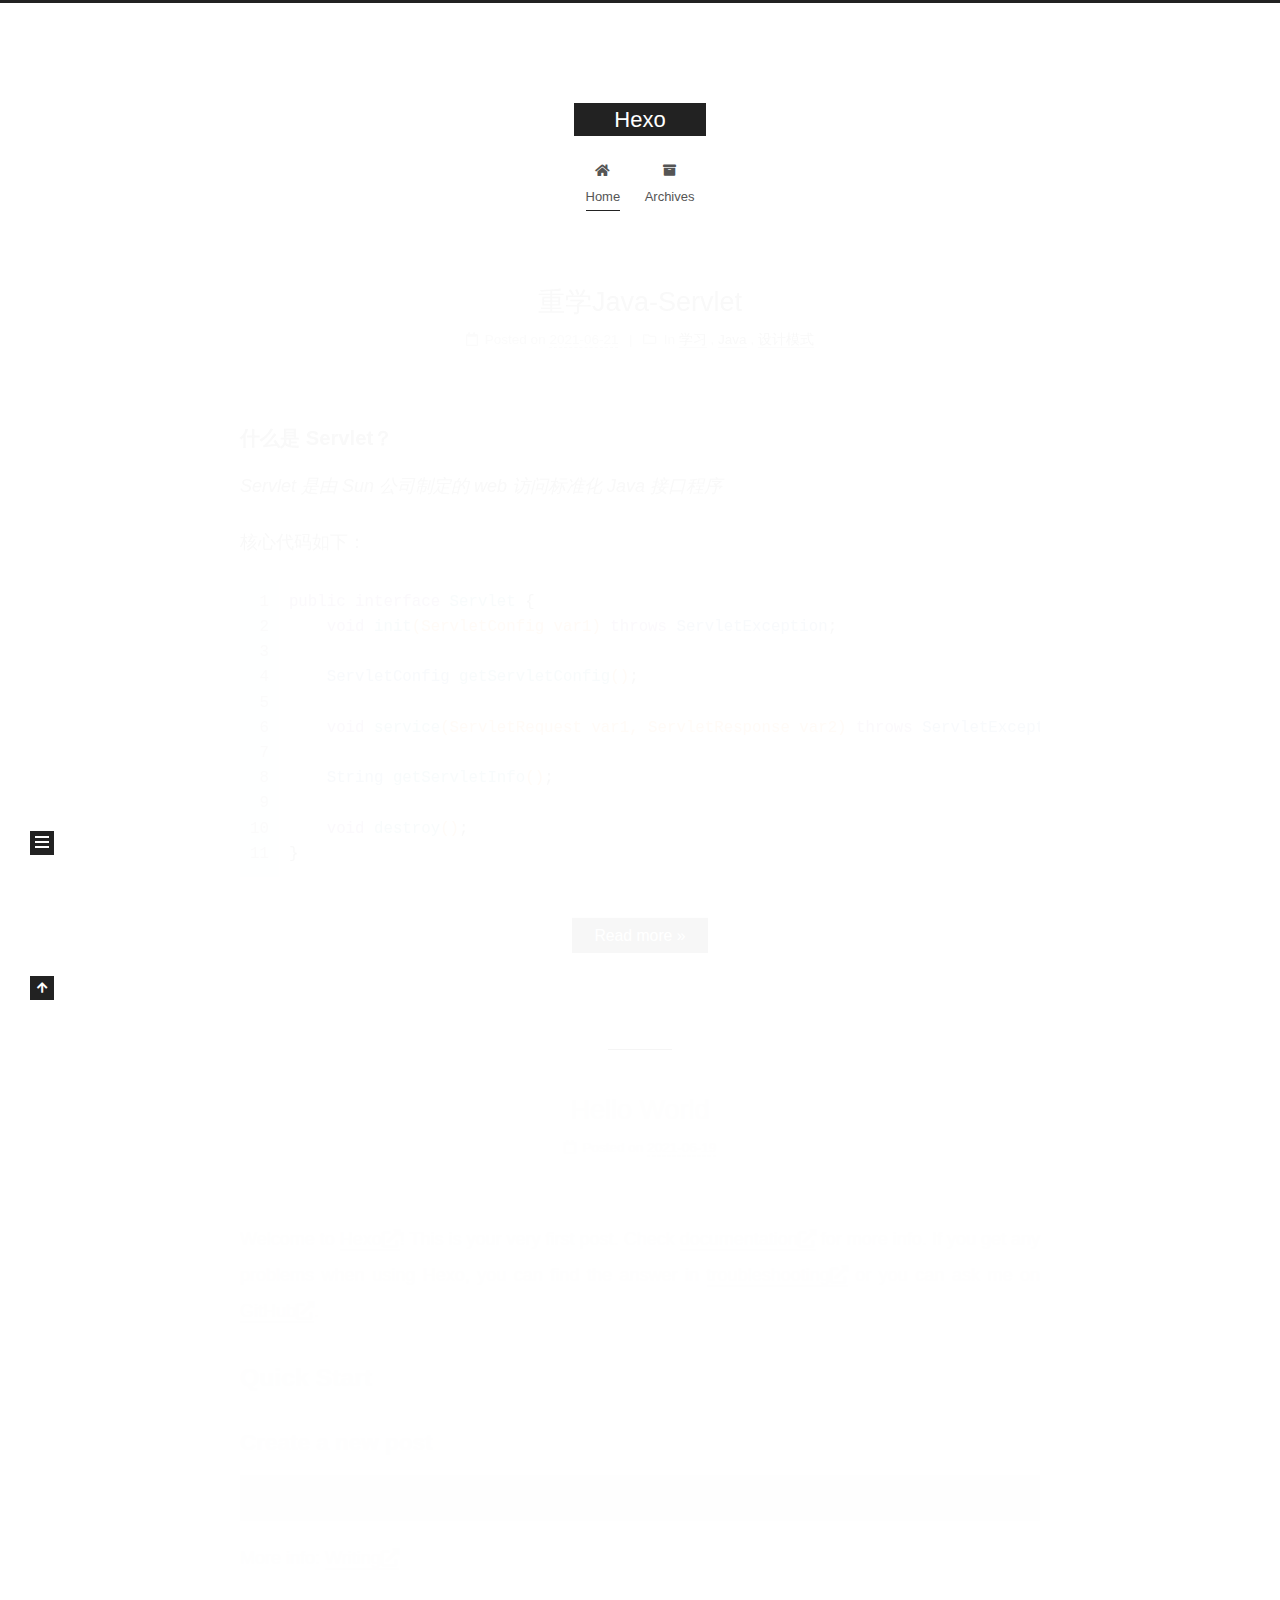
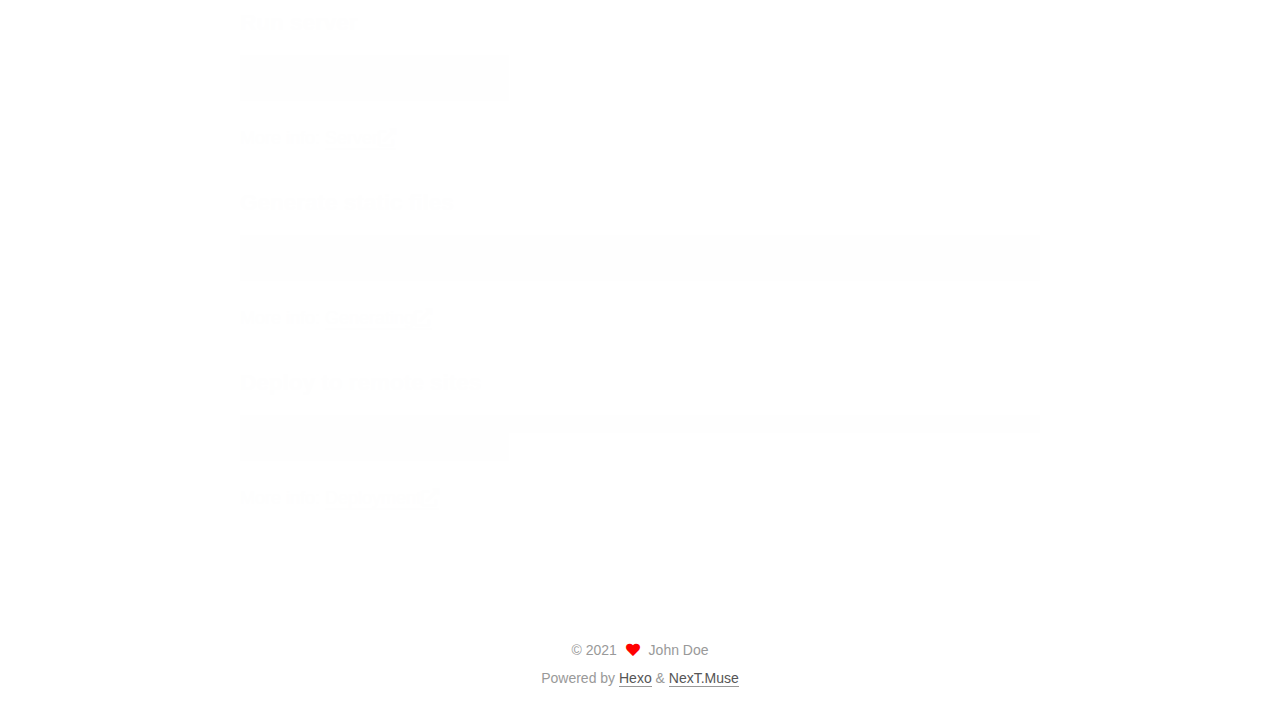
==== commit cc36d8d2: "Site updated: 2021-06-21 21:33:06" ====
--- a/index.html
+++ b/index.html
@@ -141,6 +141,91 @@
 
           <div class="content index posts-expand">
             
+      
+  
+  
+  <article itemscope itemtype="http://schema.org/Article" class="post-block" lang="en">
+    <link itemprop="mainEntityOfPage" href="http://example.com/2021/06/21/Java-Servlet/">
+
+    <span hidden itemprop="author" itemscope itemtype="http://schema.org/Person">
+      <meta itemprop="image" content="/images/avatar.gif">
+      <meta itemprop="name" content="John Doe">
+      <meta itemprop="description" content="">
+    </span>
+
+    <span hidden itemprop="publisher" itemscope itemtype="http://schema.org/Organization">
+      <meta itemprop="name" content="Hexo">
+    </span>
+      <header class="post-header">
+        <h2 class="post-title" itemprop="name headline">
+          
+            <a href="/2021/06/21/Java-Servlet/" class="post-title-link" itemprop="url">重学Java-Servlet</a>
+        </h2>
+
+        <div class="post-meta">
+            <span class="post-meta-item">
+              <span class="post-meta-item-icon">
+                <i class="far fa-calendar"></i>
+              </span>
+              <span class="post-meta-item-text">Posted on</span>
+              
+
+              <time title="Created: 2021-06-21 19:32:54 / Modified: 21:30:18" itemprop="dateCreated datePublished" datetime="2021-06-21T19:32:54+08:00">2021-06-21</time>
+            </span>
+            <span class="post-meta-item">
+              <span class="post-meta-item-icon">
+                <i class="far fa-folder"></i>
+              </span>
+              <span class="post-meta-item-text">In</span>
+                <span itemprop="about" itemscope itemtype="http://schema.org/Thing">
+                  <a href="/categories/%E5%AD%A6%E4%B9%A0/" itemprop="url" rel="index"><span itemprop="name">学习</span></a>
+                </span>
+                  , 
+                <span itemprop="about" itemscope itemtype="http://schema.org/Thing">
+                  <a href="/categories/%E5%AD%A6%E4%B9%A0/Java/" itemprop="url" rel="index"><span itemprop="name">Java</span></a>
+                </span>
+                  , 
+                <span itemprop="about" itemscope itemtype="http://schema.org/Thing">
+                  <a href="/categories/%E5%AD%A6%E4%B9%A0/%E8%AE%BE%E8%AE%A1%E6%A8%A1%E5%BC%8F/" itemprop="url" rel="index"><span itemprop="name">设计模式</span></a>
+                </span>
+            </span>
+
+          
+
+        </div>
+      </header>
+
+    
+    
+    
+    <div class="post-body" itemprop="articleBody">
+
+      
+          <h4 id="什么是-Servlet？"><a href="#什么是-Servlet？" class="headerlink" title="什么是 Servlet？"></a>什么是 Servlet？</h4><p><em>Servlet 是由 Sun 公司制定的 web 访问标准化 Java 接口程序</em></p>
+<p>核心代码如下：</p>
+<figure class="highlight java"><table><tr><td class="gutter"><pre><span class="line">1</span><br><span class="line">2</span><br><span class="line">3</span><br><span class="line">4</span><br><span class="line">5</span><br><span class="line">6</span><br><span class="line">7</span><br><span class="line">8</span><br><span class="line">9</span><br><span class="line">10</span><br><span class="line">11</span><br></pre></td><td class="code"><pre><span class="line"><span class="keyword">public</span> <span class="class"><span class="keyword">interface</span> <span class="title">Servlet</span> </span>&#123;</span><br><span class="line">    <span class="function"><span class="keyword">void</span> <span class="title">init</span><span class="params">(ServletConfig var1)</span> <span class="keyword">throws</span> ServletException</span>;</span><br><span class="line">  </span><br><span class="line">    <span class="function">ServletConfig <span class="title">getServletConfig</span><span class="params">()</span></span>;</span><br><span class="line">  </span><br><span class="line">    <span class="function"><span class="keyword">void</span> <span class="title">service</span><span class="params">(ServletRequest var1, ServletResponse var2)</span> <span class="keyword">throws</span> ServletException, IOException</span>;</span><br><span class="line">  </span><br><span class="line">    <span class="function">String <span class="title">getServletInfo</span><span class="params">()</span></span>;</span><br><span class="line">  </span><br><span class="line">    <span class="function"><span class="keyword">void</span> <span class="title">destroy</span><span class="params">()</span></span>;</span><br><span class="line">&#125;</span><br></pre></td></tr></table></figure>
+          <!--noindex-->
+            <div class="post-button">
+              <a class="btn" href="/2021/06/21/Java-Servlet/#more" rel="contents">
+                Read more &raquo;
+              </a>
+            </div>
+          <!--/noindex-->
+        
+      
+    </div>
+
+    
+    
+    
+      <footer class="post-footer">
+        <div class="post-eof"></div>
+      </footer>
+  </article>
+  
+  
+  
+
       
   
   
@@ -277,9 +362,17 @@
       <div class="site-state-item site-state-posts">
           <a href="/archives/">
         
-          <span class="site-state-item-count">1</span>
+          <span class="site-state-item-count">2</span>
           <span class="site-state-item-name">posts</span>
         </a>
+      </div>
+      <div class="site-state-item site-state-categories">
+        <span class="site-state-item-count">3</span>
+        <span class="site-state-item-name">categories</span>
+      </div>
+      <div class="site-state-item site-state-tags">
+        <span class="site-state-item-count">1</span>
+        <span class="site-state-item-name">tags</span>
       </div>
   </nav>
 </div>
